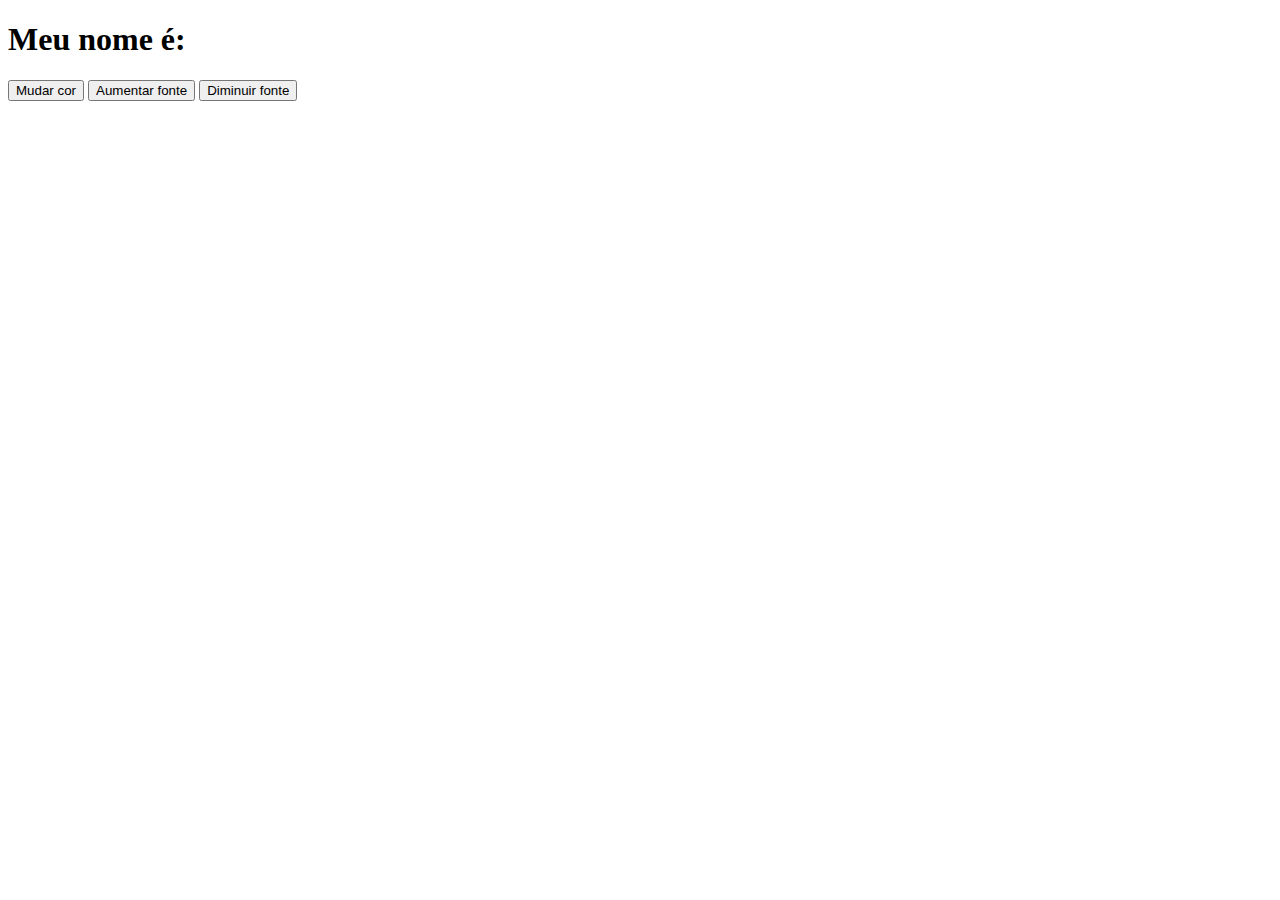
==== index.html @ 0a14ab00 "Add files via upload" ====
<!DOCTYPE html>
<html lang="en">
<head>
    <meta charset="UTF-8">
    <meta name="viewport" content="width=device-width, initial-scale=1.0">
    <title>Document</title>
</head>
<body>
    <h1 id="texto">Meu nome é:</h1>

    <button onclick="mudarCor()">Mudar cor</button>
    <button onclick="aumentaFonte()">Aumentar fonte</button>
    <button onclick="diminuiFonte()">Diminuir fonte</button>

    <script>
         function mudarCor(){
            var elementoTexto = document.getElementById("texto");
            elementoTexto.style.color = "blue";
         }

         var tamanhoFonte = 16;

         function aumentaFonte(){
            var elementoTexto = document.getElementById("texto");
            tamanhoFonte += 2;
            elementoTexto.style.fontSize = tamanhoFonte + "px";
         }
         function diminuiFonte(){
            var elementoTexto = document.getElementById("texto");
            tamanhoFonte -= 2;
            elementoTexto.style.fontSize = tamanhoFonte + "px";
         }
    </script>
</body>
</html>
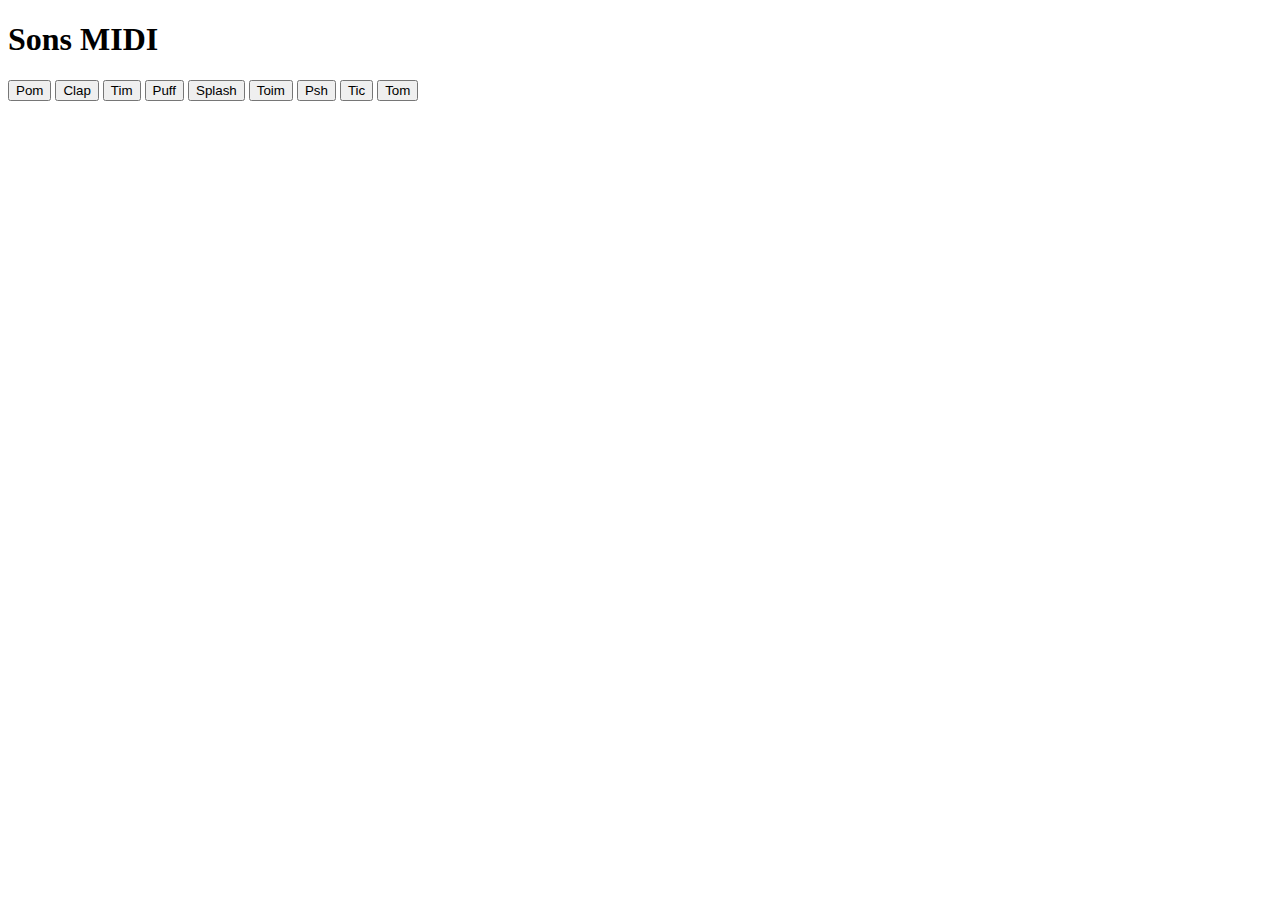
==== commit 3d36216f: "Add files via upload" ====
--- a/index.html
+++ b/index.html
@@ -1,35 +1,25 @@
 <!DOCTYPE html>
 <html lang="en">
 <head>
-    <meta charset="UTF-8">
-    <meta name="viewport" content="width=device-width, initial-scale=1.0">
-    <title>Document</title>
+   <meta charset="UTF-8">
+   <meta name="viewport" content="width=device-width, initial-scale=1.0">
+   <title>Document</title>
 </head>
 <body>
-    <h1 id="texto">Meu nome é:</h1>
+   <h1>Sons MIDI</h1>
 
-    <button onclick="mudarCor()">Mudar cor</button>
-    <button onclick="aumentaFonte()">Aumentar fonte</button>
-    <button onclick="diminuiFonte()">Diminuir fonte</button>
+   <section class="teclado">
+      <button class="tecla tecla_pom">Pom</button>
+      <button class="tecla tecla_clap">Clap</button>
+      <button class="tecla tecla_tim">Tim</button>
 
-    <script>
-         function mudarCor(){
-            var elementoTexto = document.getElementById("texto");
-            elementoTexto.style.color = "blue";
-         }
+      <button class="tecla tecla_puff">Puff</button>
+      <button class="tecla tecla_splash">Splash</button>
+      <button class="tecla tecla_toim">Toim</button>
 
-         var tamanhoFonte = 16;
-
-         function aumentaFonte(){
-            var elementoTexto = document.getElementById("texto");
-            tamanhoFonte += 2;
-            elementoTexto.style.fontSize = tamanhoFonte + "px";
-         }
-         function diminuiFonte(){
-            var elementoTexto = document.getElementById("texto");
-            tamanhoFonte -= 2;
-            elementoTexto.style.fontSize = tamanhoFonte + "px";
-         }
-    </script>
+      <button class="tecla tecla_psh">Psh</button>
+      <button class="tecla tecla_tic">Tic</button>
+      <button class="tecla tecla_tom">Tom</button>
+   </section>
 </body>
 </html>